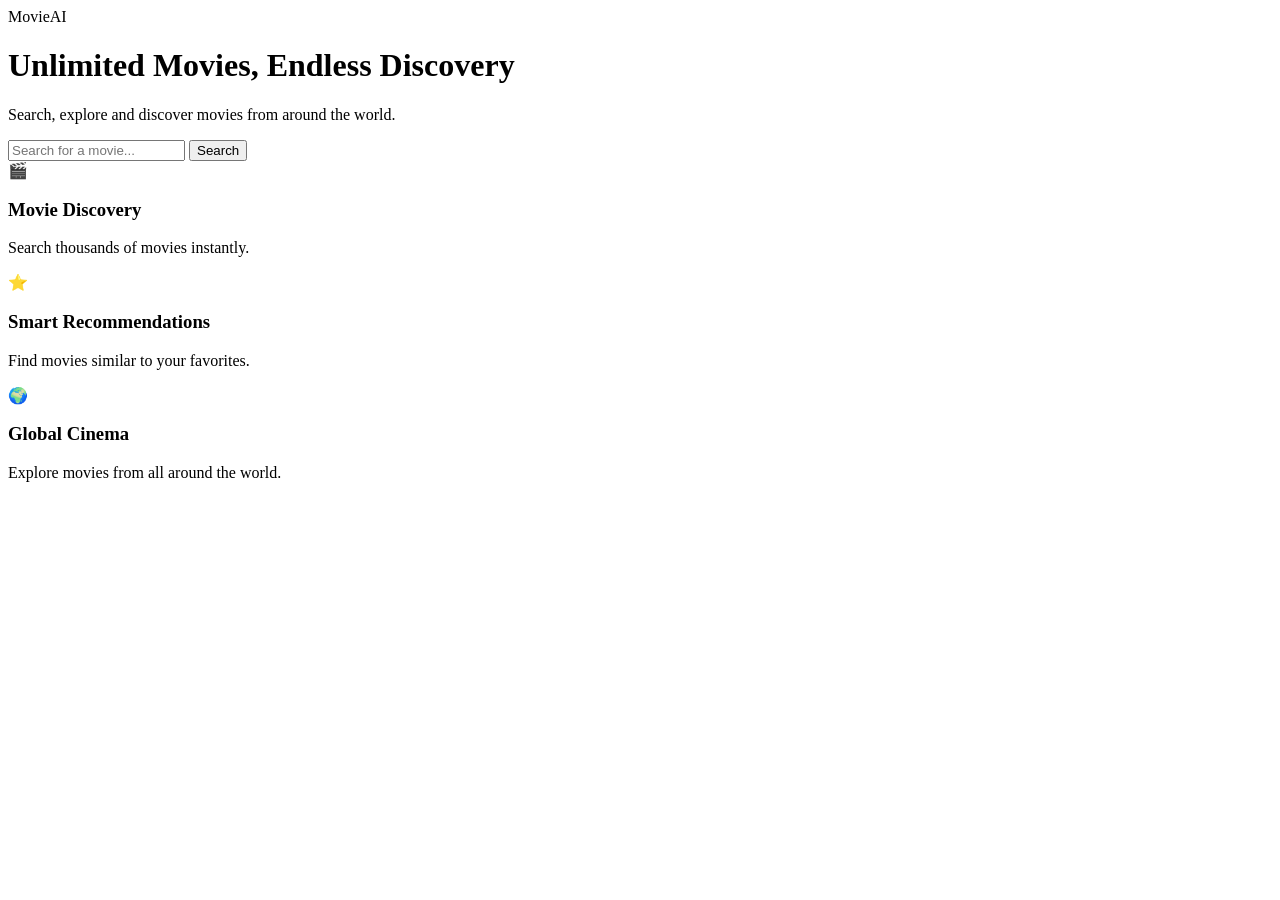
==== templates/index.html @ 6bed0bb9 "first commit" ====
<!DOCTYPE html>
<html>

<head>

    <title>MovieAI</title>

    <link rel="stylesheet"
          href="{{ url_for('static', filename='style.css') }}">

</head>

<body>

<div class="navbar">

    <div class="logo">
        MovieAI
    </div>

</div>

<div class="hero">

    <h1>
        Unlimited Movies, Endless Discovery
    </h1>

    <p>
        Search, explore and discover movies from around the world.
    </p>

    <form action="/search" method="POST">

        <input
            type="text"
            name="movie"
            class="search-box"
            placeholder="Search for a movie...">

        <button
            type="submit"
            class="search-btn">

            Search

        </button>

    </form>

</div>

<div class="features">

    <div class="feature-card">

        <div class="emoji">🎬</div>

        <h3>Movie Discovery</h3>

        <p>
            Search thousands of movies instantly.
        </p>

    </div>

    <div class="feature-card">

        <div class="emoji">⭐</div>

        <h3>Smart Recommendations</h3>

        <p>
            Find movies similar to your favorites.
        </p>

    </div>

    <div class="feature-card">

        <div class="emoji">🌍</div>

        <h3>Global Cinema</h3>

        <p>
            Explore movies from all around the world.
        </p>

    </div>

</div>

</body>

</html>
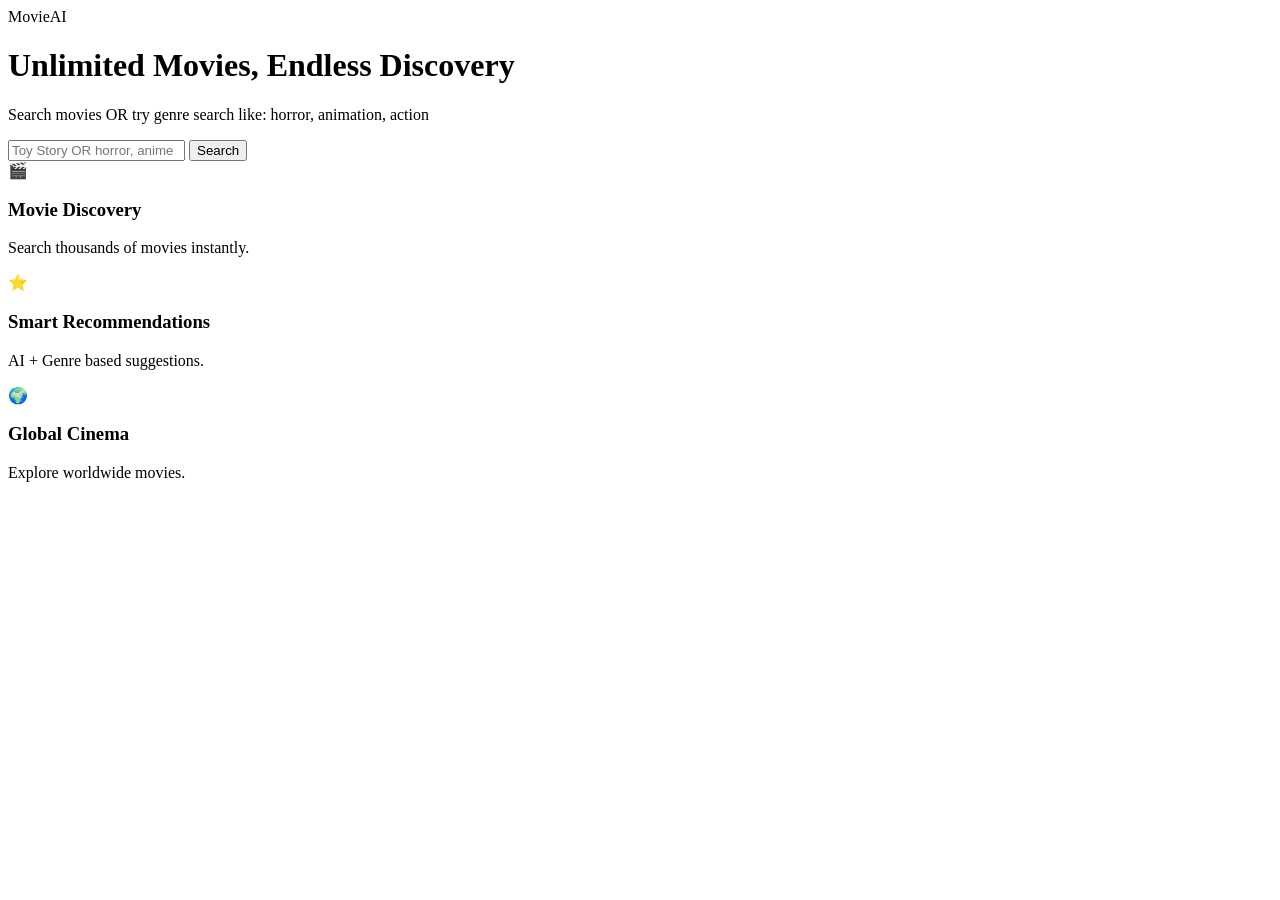
==== commit f66341b1: "movie recommender project" ====
--- a/templates/index.html
+++ b/templates/index.html
@@ -2,49 +2,28 @@
 <html>
 
 <head>
-
     <title>MovieAI</title>
-
-    <link rel="stylesheet"
-          href="{{ url_for('static', filename='style.css') }}">
-
+    <link rel="stylesheet" href="{{ url_for('static', filename='style.css') }}">
 </head>
 
 <body>
 
 <div class="navbar">
-
-    <div class="logo">
-        MovieAI
-    </div>
-
+    <div class="logo">MovieAI</div>
 </div>
 
 <div class="hero">
 
-    <h1>
-        Unlimited Movies, Endless Discovery
-    </h1>
+    <h1>Unlimited Movies, Endless Discovery</h1>
 
-    <p>
-        Search, explore and discover movies from around the world.
-    </p>
+    <p>Search movies OR try genre search like: horror, animation, action</p>
 
     <form action="/search" method="POST">
 
-        <input
-            type="text"
-            name="movie"
-            class="search-box"
-            placeholder="Search for a movie...">
+        <input type="text" name="movie" class="search-box"
+               placeholder="Toy Story OR horror, anime">
 
-        <button
-            type="submit"
-            class="search-btn">
-
-            Search
-
-        </button>
+        <button type="submit" class="search-btn">Search</button>
 
     </form>
 
@@ -53,43 +32,24 @@
 <div class="features">
 
     <div class="feature-card">
-
         <div class="emoji">🎬</div>
-
         <h3>Movie Discovery</h3>
-
-        <p>
-            Search thousands of movies instantly.
-        </p>
-
+        <p>Search thousands of movies instantly.</p>
     </div>
 
     <div class="feature-card">
-
         <div class="emoji">⭐</div>
-
         <h3>Smart Recommendations</h3>
-
-        <p>
-            Find movies similar to your favorites.
-        </p>
-
+        <p>AI + Genre based suggestions.</p>
     </div>
 
     <div class="feature-card">
-
         <div class="emoji">🌍</div>
-
         <h3>Global Cinema</h3>
-
-        <p>
-            Explore movies from all around the world.
-        </p>
-
+        <p>Explore worldwide movies.</p>
     </div>
 
 </div>
 
 </body>
-
 </html>
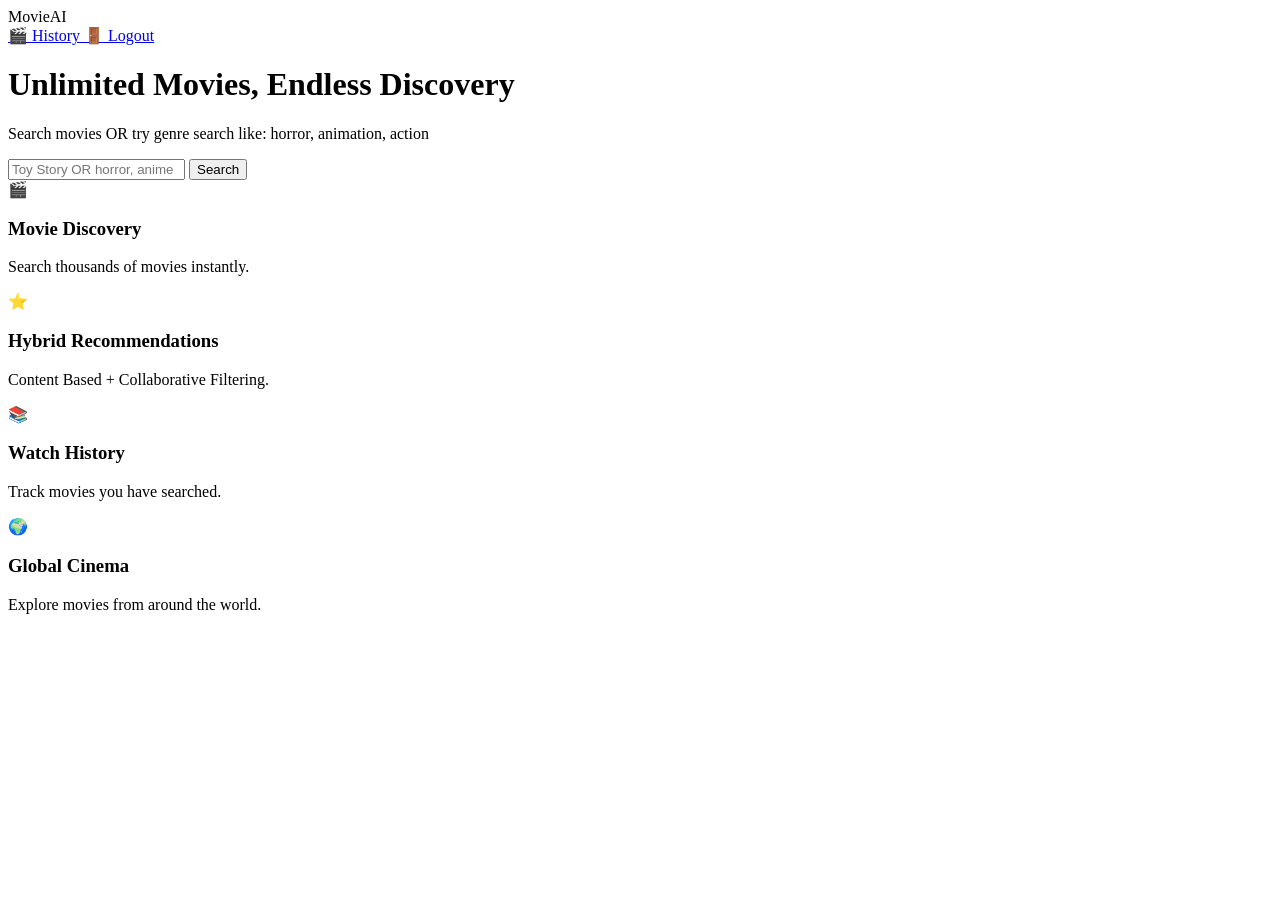
==== commit 1e3e798f: "your update message" ====
--- a/templates/index.html
+++ b/templates/index.html
@@ -8,48 +8,121 @@
 
 <body>
 
+<!-- NAVBAR -->
 <div class="navbar">
-    <div class="logo">MovieAI</div>
+
+    <div class="logo">
+        MovieAI
+    </div>
+
+    <div>
+
+        <a href="/history" class="home-btn">
+            🎬 History
+        </a>
+
+        <a href="/logout" class="home-btn">
+            🚪 Logout
+        </a>
+
+    </div>
+
 </div>
 
+<!-- HERO -->
 <div class="hero">
 
-    <h1>Unlimited Movies, Endless Discovery</h1>
+    <h1>
+        Unlimited Movies, Endless Discovery
+    </h1>
 
-    <p>Search movies OR try genre search like: horror, animation, action</p>
+    <p>
+        Search movies OR try genre search like:
+        horror, animation, action
+    </p>
 
     <form action="/search" method="POST">
 
-        <input type="text" name="movie" class="search-box"
-               placeholder="Toy Story OR horror, anime">
+        <input
+            type="text"
+            name="movie"
+            class="search-box"
+            placeholder="Toy Story OR horror, anime"
+            required
+        >
 
-        <button type="submit" class="search-btn">Search</button>
+        <button
+            type="submit"
+            class="search-btn"
+        >
+            Search
+        </button>
 
     </form>
 
 </div>
 
+<!-- FEATURES -->
 <div class="features">
 
     <div class="feature-card">
+
         <div class="emoji">🎬</div>
-        <h3>Movie Discovery</h3>
-        <p>Search thousands of movies instantly.</p>
+
+        <h3>
+            Movie Discovery
+        </h3>
+
+        <p>
+            Search thousands of movies instantly.
+        </p>
+
     </div>
 
     <div class="feature-card">
+
         <div class="emoji">⭐</div>
-        <h3>Smart Recommendations</h3>
-        <p>AI + Genre based suggestions.</p>
+
+        <h3>
+            Hybrid Recommendations
+        </h3>
+
+        <p>
+            Content Based + Collaborative Filtering.
+        </p>
+
     </div>
 
     <div class="feature-card">
+
+        <div class="emoji">📚</div>
+
+        <h3>
+            Watch History
+        </h3>
+
+        <p>
+            Track movies you have searched.
+        </p>
+
+    </div>
+
+    <div class="feature-card">
+
         <div class="emoji">🌍</div>
-        <h3>Global Cinema</h3>
-        <p>Explore worldwide movies.</p>
+
+        <h3>
+            Global Cinema
+        </h3>
+
+        <p>
+            Explore movies from around the world.
+        </p>
+
     </div>
 
 </div>
 
 </body>
-</html>+</html>
+
